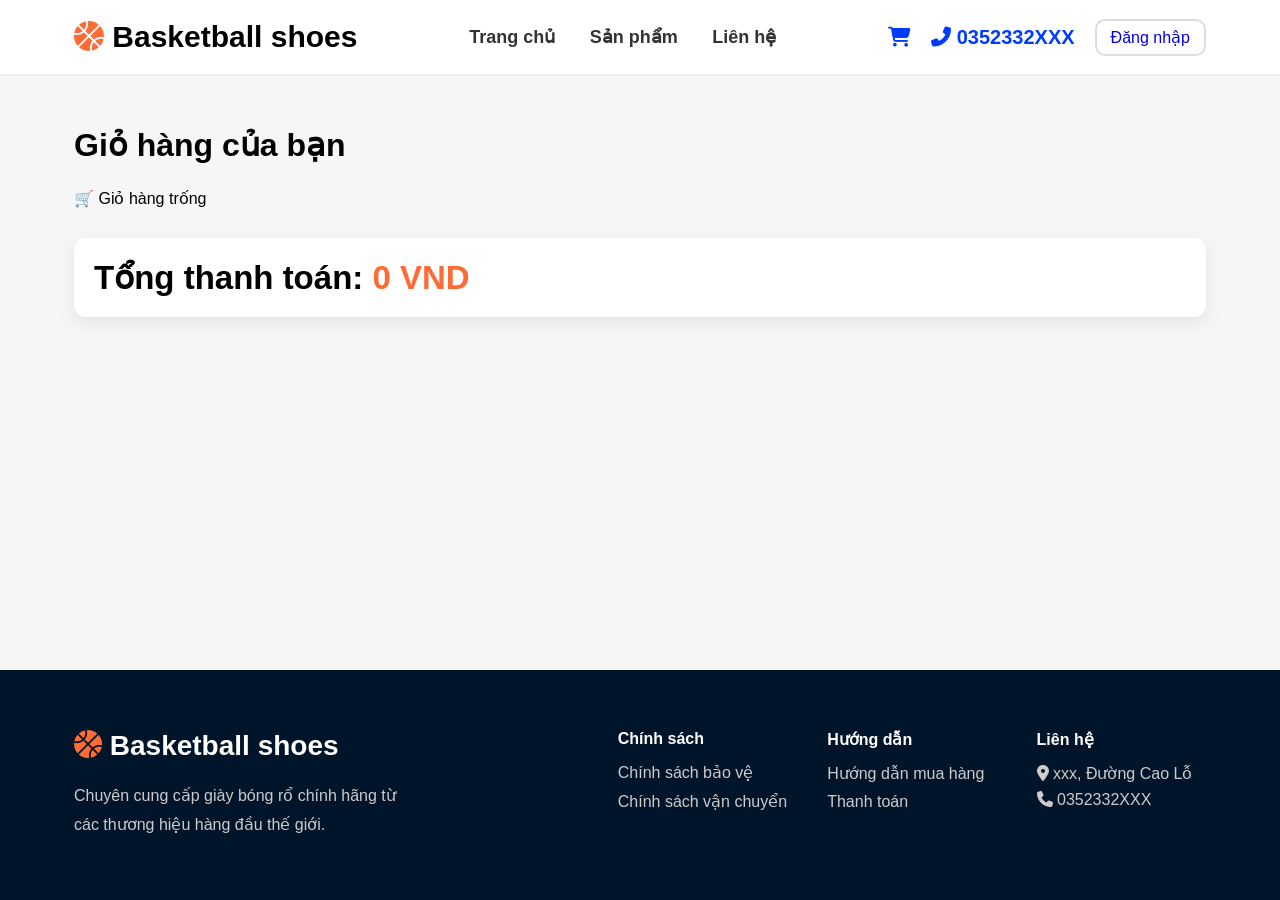
==== cart.html @ c805c636 "first commit" ====
<!DOCTYPE html>
<html lang="vi">
<head>
    <meta charset="UTF-8">
    <meta name="viewport" content="width=device-width, initial-scale=1.0">

    <title>Giỏ hàng</title>

    <!-- Font Awesome -->
    <link rel="stylesheet"
    href="https://cdnjs.cloudflare.com/ajax/libs/font-awesome/6.4.0/css/all.min.css">

    <!-- CSS -->
    <link rel="stylesheet" href="SASS/cart/cart.css">
    <script src="js/auth.js"></script>
</head>

<body>

    <!-- ================= HEADER (GIỮ NGUYÊN) ================= -->
    <header class="site-header">

        <div class="header-top">

            <div class="container flex-layout">

                <div class="logo">
                    <i class="fas fa-basketball-ball"></i>
                    Basketball shoes
                </div>

                <nav class="navigation">
                    <a href="index.html">Trang chủ</a>
                    <a href="product.html">Sản phẩm</a>
                    <a href="contact.html">Liên hệ</a>
                </nav>

                <div class="header-tools">

                    
                    <a href="cart.html" class="cart">
                        <i class="fas fa-shopping-cart"></i>
                    </a>

                    <div class="hotline">
                        <i class="fas fa-phone-alt"></i>
                        <span class="phone-number">0352332XXX</span>
                    </div>

                    <div class="account-area" id="accountArea">
                       <a href="login.html" class="btn-login" id="accountBtn">
                            Đăng nhập
                        </a>
                    </div>

                </div>

            </div>
        </div>
    </header>

    <!-- ================= CART BODY ================= -->
    <main class="cart-page">

        <div class="container">

            <h1 class="cart-title">Giỏ hàng của bạn</h1>

            <div id="cart-container" class="cart-container">
                <!-- JS render -->
            </div>

            <div class="cart-summary">
                <h2>Tổng thanh toán: <span id="cart-total">0</span></h2>
            </div>

        </div>

    </main>

    <!-- ================= FOOTER (GIỮ NGUYÊN) ================= -->
    <footer class="site-footer">

        <div class="container footer-main-flex">

            <div class="footer-left-info">

                <div class="footer-logo">
                    <i class="fas fa-basketball-ball"></i>
                    Basketball shoes
                </div>

                <p class="shop-description">
                    Chuyên cung cấp giày bóng rổ chính hãng
                    từ các thương hiệu hàng đầu thế giới.
                </p>

            </div>

            <div class="footer-right-links">

                <div class="link-column">
                    <h4>Chính sách</h4>
                    <ul>
                        <li><a href="#">Chính sách bảo vệ</a></li>
                        <li><a href="#">Chính sách vận chuyển</a></li>
                    </ul>
                </div>

                <div class="link-column">
                    <h4>Hướng dẫn</h4>
                    <ul>
                        <li><a href="#">Hướng dẫn mua hàng</a></li>
                        <li><a href="#">Thanh toán</a></li>
                    </ul>
                </div>

                <div class="link-column">
                    <h4>Liên hệ</h4>

                    <p><i class="fas fa-map-marker-alt"></i> xxx, Đường Cao Lỗ</p>
                    <p><i class="fas fa-phone"></i> 0352332XXX</p>

                </div>

            </div>

        </div>

    </footer>

    <script src="js/cart.js"></script>
</body>
</html>
---- SASS/cart/cart.css ----
* {
  margin: 0;
  padding: 0;
  box-sizing: border-box;
  font-family: "Segoe UI", Tahoma, Geneva, Verdana, sans-serif;
}

html, body {
  height: 100%;
}

body {
  display: flex;
  flex-direction: column;
  min-height: 100vh;
  background: #f6f6f6;
}

.container {
  width: 90%;
  max-width: 5600px;
  margin: 0 auto;
  padding: 0 10px;
}

.site-header .header-top {
  background: #fff;
  padding: 20px 0;
  border-bottom: 2px solid #eee;
}
.site-header .header-top .flex-layout {
  display: flex;
  justify-content: space-between;
  align-items: center;
}
.site-header .header-top .logo {
  font-size: 30px;
  font-weight: 800;
}
.site-header .header-top .logo i {
  color: #ff6b35;
}
.site-header .header-top .navigation a {
  text-decoration: none;
  color: #333;
  font-size: 18px;
  margin: 0 15px;
  font-weight: 700;
}
.site-header .header-top .navigation a:hover {
  color: #ff6b35;
}
.site-header .header-top .header-tools {
  display: flex;
  align-items: center;
  gap: 20px;
}
.site-header .header-top .header-tools .search-container {
  position: relative;
}
.site-header .header-top .header-tools .search-container input {
  padding: 8px 200px 8px 15px;
  border: 1px solid #ddd;
  border-radius: 20px;
  font-size: 100%;
  background: #f5f5f5;
  outline: none;
}
.site-header .header-top .header-tools .search-container i {
  position: absolute;
  right: 12px;
  top: 50%;
  transform: translateY(-50%);
  color: #888;
}
.site-header .header-top .header-tools .cart,
.site-header .header-top .header-tools .hotline {
  font-size: 20px;
  color: #003cff;
  text-decoration: none;
  font-weight: 700;
}
.site-header .header-top .header-tools .btn-login {
  text-decoration: none;
  padding: 8px 14px;
  border: 2px solid #ddd;
  border-radius: 10px;
}
.site-header .header-top .header-tools .btn-login:hover {
  background: #ff6b35;
  color: #fff;
}

main {
  flex: 1;
}

.cart-page {
  padding: 50px 0;
}

.cart-title {
  font-size: 32px;
  font-weight: 800;
  margin-bottom: 25px;
}

.cart-container {
  display: flex;
  flex-direction: column;
  gap: 15px;
}

.cart-item {
  display: flex;
  align-items: center;
  gap: 20px;
  background: #ffffff;
  padding: 18px;
  border-radius: 14px;
  box-shadow: 0 6px 18px rgba(0, 0, 0, 0.08);
  transition: 0.2s;
}
.cart-item:hover {
  transform: translateY(-2px);
}
.cart-item img.cart-img {
  width: 110px;
  height: 110px;
  -o-object-fit: contain;
     object-fit: contain;
  border-radius: 10px;
  background: #f9f9f9;
  padding: 8px;
}
.cart-item .cart-info {
  flex: 1;
}
.cart-item .cart-info h3 {
  font-size: 18px;
  margin-bottom: 6px;
}
.cart-item .cart-info p {
  color: #666;
  font-size: 14px;
  margin: 2px 0;
}
.cart-item .cart-qty {
  display: flex;
  align-items: center;
  gap: 8px;
}
.cart-item .cart-qty button {
  width: 32px;
  height: 32px;
  border: none;
  background: #eee;
  border-radius: 8px;
  font-size: 18px;
  cursor: pointer;
  transition: 0.2s;
}
.cart-item .cart-qty button:hover {
  background: #ff6b35;
  color: #fff;
}
.cart-item .cart-qty span {
  min-width: 30px;
  text-align: center;
  font-weight: 700;
}
.cart-item .cart-total-item {
  font-weight: 800;
  color: #ff6b35;
  min-width: 120px;
  text-align: right;
}
.cart-item .delete-btn {
  background: #ff3b30;
  color: #fff;
  border: none;
  padding: 8px 12px;
  border-radius: 10px;
  cursor: pointer;
  transition: 0.2s;
}
.cart-item .delete-btn:hover {
  opacity: 0.8;
}

.cart-summary {
  margin-top: 30px;
  padding: 20px;
  background: #fff;
  border-radius: 12px;
  box-shadow: 0 6px 18px rgba(0, 0, 0, 0.08);
  font-size: 22px;
  font-weight: 800;
}
.cart-summary span {
  color: #ff6b35;
}

.site-footer {
  margin-top: 60px;
  background: #001529;
  color: #fff;
  padding: 60px 0;
}
.site-footer .footer-main-flex {
  display: flex;
  justify-content: space-between;
  gap: 40px;
}
.site-footer .footer-left-info .footer-logo {
  font-size: 28px;
  font-weight: bold;
  margin-bottom: 20px;
}
.site-footer .footer-left-info .footer-logo i {
  color: #ff6b35;
}
.site-footer .footer-left-info .shop-description {
  color: #ccc;
  line-height: 1.8;
  max-width: 350px;
}
.site-footer .footer-right-links {
  display: grid;
  grid-template-columns: repeat(3, 1fr);
  gap: 40px;
}
.site-footer .footer-right-links .link-column h4 {
  margin-bottom: 15px;
}
.site-footer .footer-right-links .link-column ul {
  list-style: none;
}
.site-footer .footer-right-links .link-column ul li {
  margin-bottom: 10px;
}
.site-footer .footer-right-links .link-column ul li a {
  color: #ccc;
  text-decoration: none;
}
.site-footer .footer-right-links .link-column ul li a:hover {
  color: #ff6b35;
}
.site-footer .footer-right-links .link-column p {
  color: #ccc;
  margin-bottom: 8px;
}

@media (max-width: 768px) {
  .cart-item {
    flex-direction: column;
    align-items: flex-start;
  }
  .cart-total-item {
    text-align: left;
  }
  .footer-main-flex {
    flex-direction: column;
  }
}
.account-link {
  text-decoration: none;
  color: #333;
  font-size: 20px;
  font-weight: 700;
  transition: 0.3s;
}
.account-link:hover {
  color: #ff6b35;
}/*# sourceMappingURL=cart.css.map */
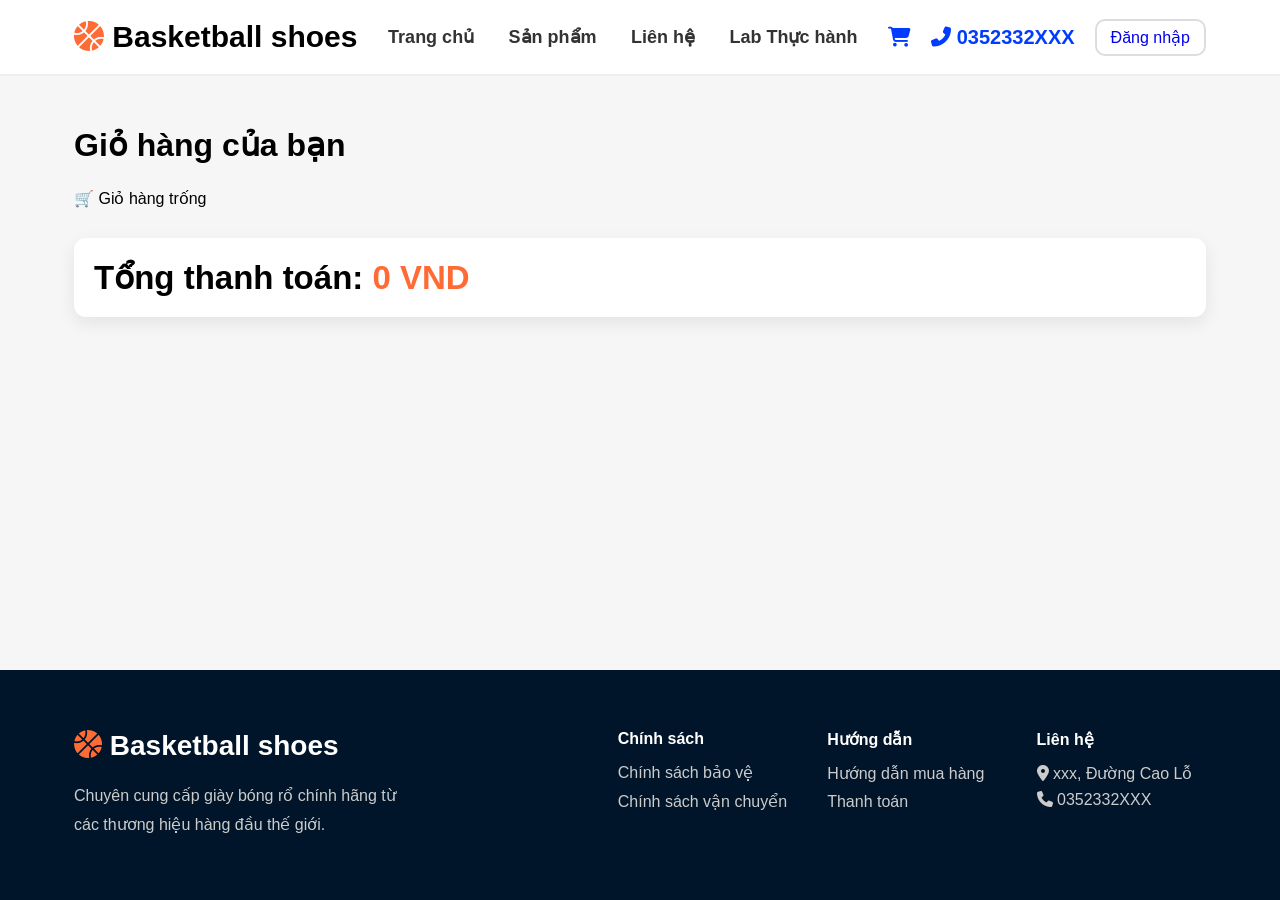
==== commit d2f581d6: "update labthucthanh hoanthien" ====
--- a/cart.html
+++ b/cart.html
@@ -33,6 +33,7 @@
                     <a href="index.html">Trang chủ</a>
                     <a href="product.html">Sản phẩm</a>
                     <a href="contact.html">Liên hệ</a>
+                    <a href="Lab_thuc_thanh.html">Lab Thực hành</a>
                 </nav>
 
                 <div class="header-tools">
